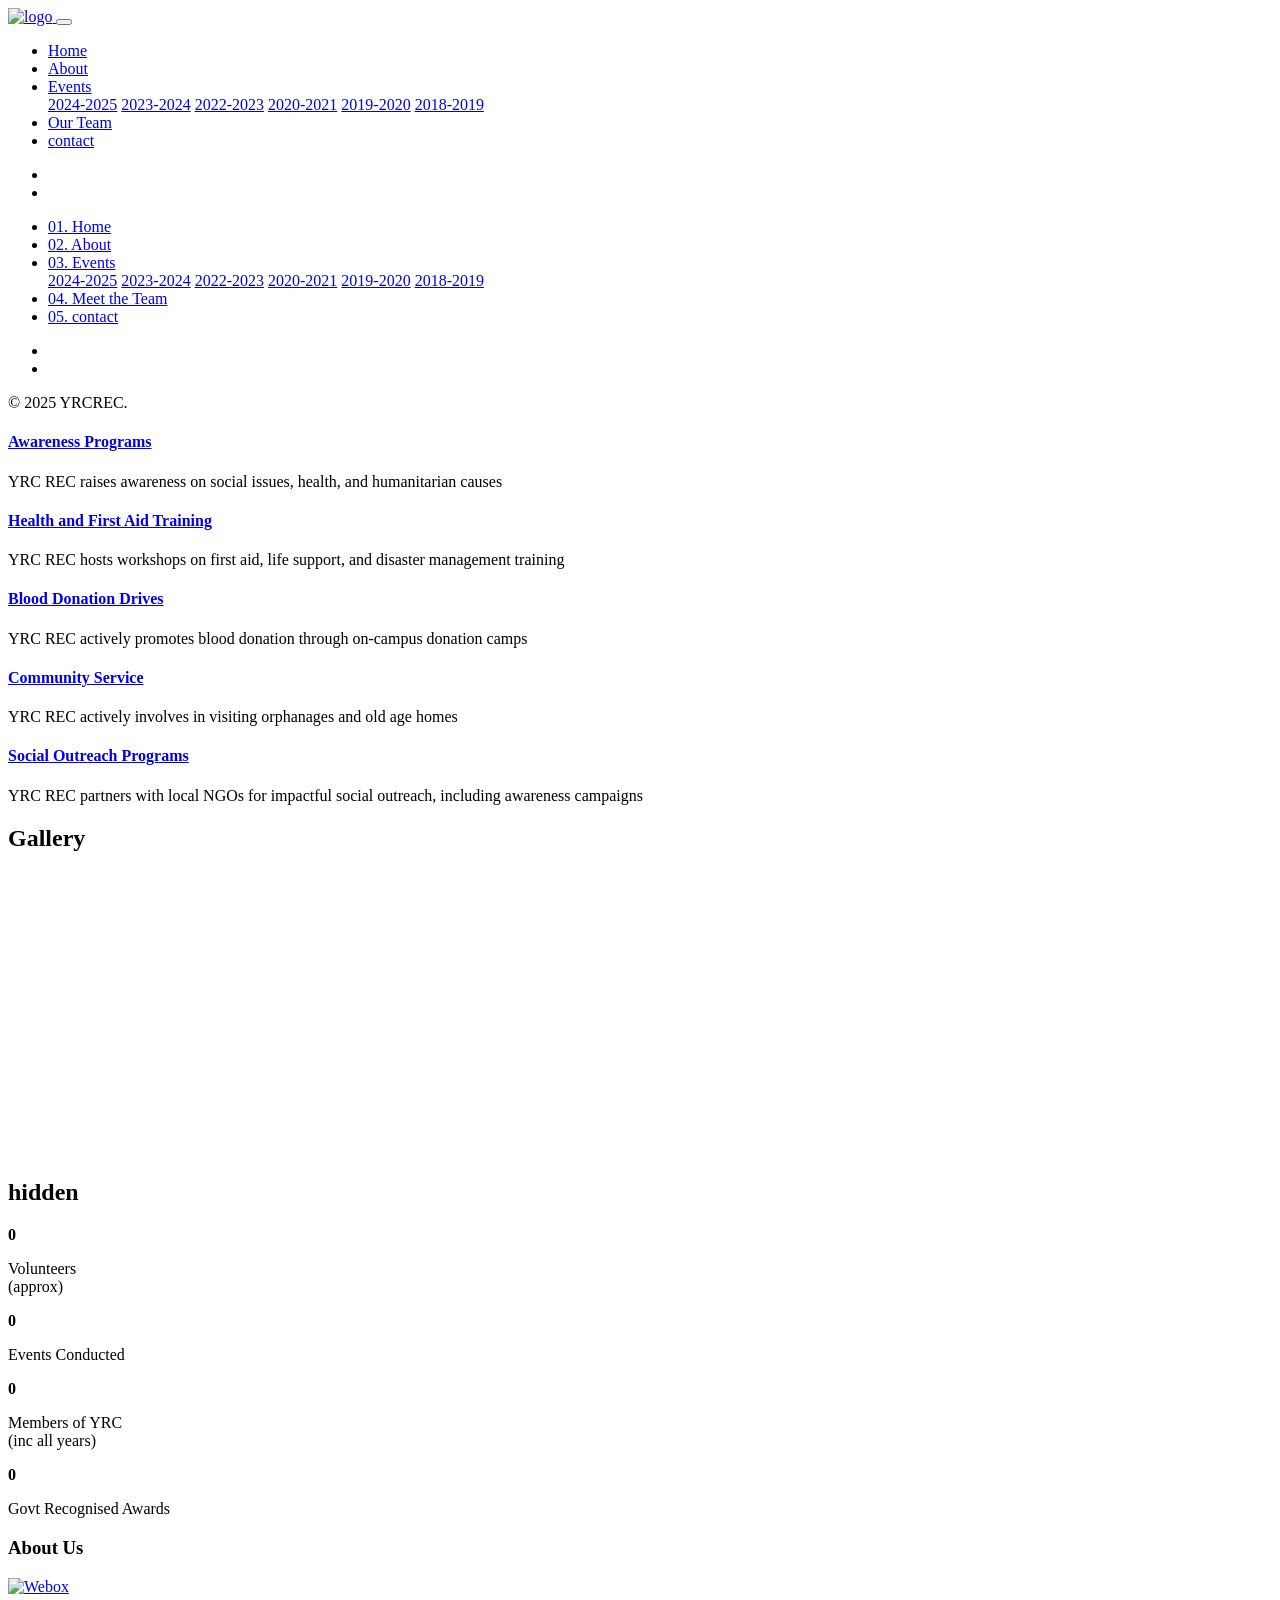
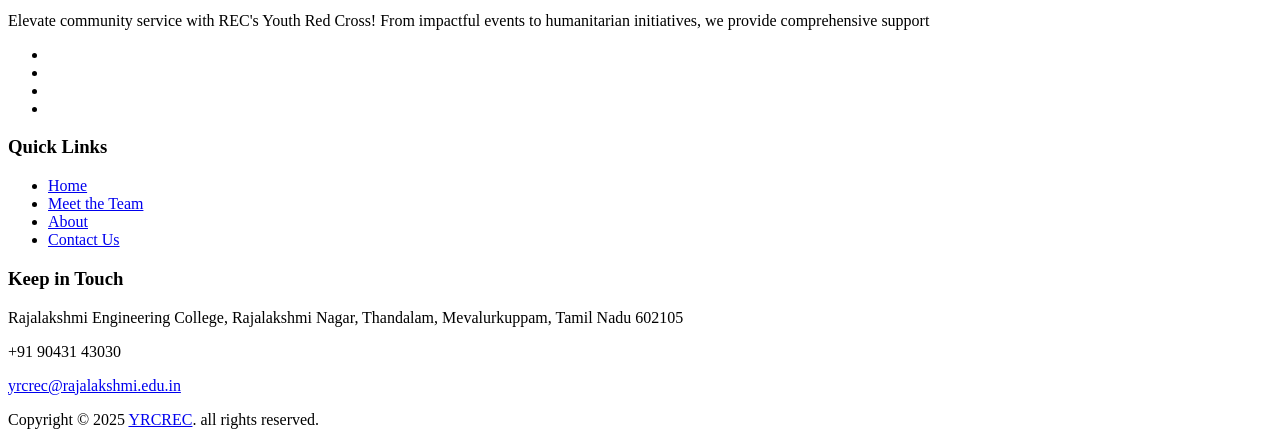
==== site - Copy/index.html @ 82b31b7a "Updated team info in team page and removed office bearers section from home page" ====
<!DOCTYPE html>
<html lang="en">

<head>
    <meta charset="utf-8">
    <meta name="viewport" content="width=device-width, initial-scale=1, shrink-to-fit=no">
    <title>YRC REC</title>
    <link rel="stylesheet" type="text/css" href="css/bootstrap.min.css">
    <link rel="stylesheet" type="text/css" href="css/font-awesome.min.css">
    <link rel="stylesheet" type="text/css" href="css/animate.min.css">
    <link rel="stylesheet" href="css/owl.carousel.min.css">
    <link rel="stylesheet" href="css/cubeportfolio.min.css">
    <link rel="stylesheet" href="css/jquery.fancybox.min.css">
    <link rel="stylesheet" type="text/css" href="css/settings.css">
    <link rel="stylesheet" type="text/css" href="css/style.css">

    <link rel="icon" href="images/favicon.png">
</head>

<body>
    <a href="javascript:void(0)" class="scrollToTop"><i class="fa fa-angle-up"></i></a>

    <!--Loader-->
    <div class="loader">
        <div class="spinner centered">
            <div class="spinner-container container1">
                <div class="circle1"></div>
                <div class="circle2"></div>
                <div class="circle3"></div>
                <div class="circle4"></div>
            </div>
            <div class="spinner-container container2">
                <div class="circle1"></div>
                <div class="circle2"></div>
                <div class="circle3"></div>
                <div class="circle4"></div>
            </div>
        </div>
    </div>
    <!--Loader ends-->


    <!-- header -->
    <header class="site-header">
        <nav class="navbar navbar-expand-lg transparent-bg-dark">
            <div class="container">
                <a class="navbar-brand" href="index.html">
                    <img src="images/logo.png" alt="logo">
                </a>
                <button class="navbar-toggler navbar-toggler-right collapsed" type="button" data-toggle="collapse" data-target="#wenav">
            <span> </span>
            <span> </span>
            <span> </span>
         </button>
                <div class="collapse navbar-collapse" id="wenav">
                    <ul class="navbar-nav ml-auto">
                        <li class="nav-item">
                            <a class="nav-link" href="index.html">Home</a>
                        </li>
                        <li class="nav-item">
                            <a class="nav-link" href="about.html">About</a>
                        </li>

                        <li class="nav-item dropdown">
                            <a class="nav-link dropdown-toggle" href="javascript:void(0)" data-toggle="dropdown" aria-haspopup="true" aria-expanded="false">
                  Events
                  </a>
                            <div class="dropdown-menu">
                                <a class="dropdown-item" href="2024-2025.html">2024-2025</a>
                                <a class="dropdown-item" href="2023-2024.html">2023-2024</a>
                                <a class="dropdown-item" href="2022-2023.html">2022-2023</a>
                                <a class="dropdown-item" href="2020-2021.html">2020-2021</a>
                                <a class="dropdown-item" href="2019-2020.html">2019-2020</a>
                                <a class="dropdown-item" href="2018-2019.html">2018-2019</a>


                            </div>
                        </li>
                        <li class="nav-item">
                            <a class="nav-link" href="team.html">Our Team</a>
                        </li>
                        <li class="nav-item">
                            <a class="nav-link" href="contact.html">contact</a>
                        </li>
                    </ul>
                </div>

                <div class="nav-social">
                    <ul class="social_icon black noborder">
                        <li><a class="insta" href="https://www.instagram.com/yrcrec?utm_source=ig_web_button_share_sheet&igsh=ZDNlZDc0MzIxNw=="><i class="fa fa-instagram"></i> </a> </li>
                        <li><a class="facebook" href="https://www.linkedin.com/company/youth-red-cross/mycompany/"><i class="fa fa-linkedin"></i> </a> </li>

                    </ul>
                </div>
            </div>

            <!--side menu open button-->
            <a href="javascript:void(0)" class="d-none d-lg-inline-block sidemenu_btn" id="sidemenu_toggle">
                <span></span> <span></span> <span></span>
            </a>
        </nav>
        <!-- side menu -->
        <div class="side-menu">
            <div class="inner-wrapper">
                <span class="btn-close" id="btn_sideNavClose"><i></i><i></i></span>

                <nav class="side-nav w-100">
                    <ul class="navbar-nav">
                        <li class="nav-item">
                            <a class="nav-link" href="index.html"> <span> 01.</span> Home</a>
                        </li>
                        <li class="nav-item">
                            <a class="nav-link" href="about.html"> <span> 02.</span> About</a>
                        </li>


                        <li class="nav-item dropdown">
                            <a class="nav-link dropdown-toggle" href="javascript:void(0)" data-toggle="dropdown" aria-haspopup="true" aria-expanded="false">
                                <span> 03.</span> Events
                            </a>
                            <div class="dropdown-menu">
                                <a class="dropdown-item" href="2024-2025.html">2024-2025</a>
                                <a class="dropdown-item" href="2023-2024.html">2023-2024</a>
                                <a class="dropdown-item" href="2022-2023.html">2022-2023</a>
                                <a class="dropdown-item" href="2020-2021.html">2020-2021</a>
                                <a class="dropdown-item" href="2019-2020.html">2019-2020</a>
                                <a class="dropdown-item" href="2018-2019.html">2018-2019</a>

                            </div>
                        </li>
                        <li class="nav-item">
                            <a class="nav-link" href="team.html"> <span> 04.</span> Meet the Team</a>
                        </li>
                        <li class="nav-item">
                            <a class="nav-link" href="contact.html"> <span> 05.</span> contact</a>
                        </li>
                    </ul>
                </nav>
                <div class="side-footer w-100">
                    <ul class="social-icons-simple white top40">
                        <li><a class="facebook" href="https://www.instagram.com/yrcrec?utm_source=ig_web_button_share_sheet&igsh=ZDNlZDc0MzIxNw=="><i class="fa fa-instagram"></i> </a> </li>
                        <li><a class="twitter" href="https://www.linkedin.com/company/youth-red-cross/mycompany/"><i class="fa fa-linkedin"></i> </a> </li>
                    </ul>
                    <p class="darkcolor">&copy; 2025 YRCREC.</p>
                </div>
            </div>
        </div>
        <a id="close_side_menu" href="javascript:void(0);"></a>
    </header>
    <!--Header ends-->


    <!--Main Slider-->
    <section id="ourhome">
        <div id="revo_main_wrapper" class="rev_slider_wrapper fullwidthbanner-container" data-alias="classic4export" style="margin:0px auto;background-color:transparent;padding:0px;margin-top:0px;margin-bottom:0px;">
            <!-- START REVOLUTION SLIDER 5.4.1 fullwidth mode -->
            <div id="rev_arrows" class="rev_slider fullwidthabanner" style="display:none;" data-version="5.4.1">
                <ul>
                    <!-- SLIDE  -->
                    <li data-index="rs-first" data-transition="fadeout" data-slotamount="default" data-hideafterloop="0" data-hideslideonmobile="off" data-easein="Power4.easeInOut" data-easeout="Power4.easeInOut" data-masterspeed="2000" data-thumb="images/banner-light.jpg"
                        data-rotate="0" data-fstransition="fade" data-fsmasterspeed="1500" data-fsslotamount="7" data-saveperformance="off">
                        <!-- MAIN IMAGE -->
                        <img src="images/banner-1.jpg" alt="" data-bgposition="center center" data-bgfit="cover" data-bgrepeat="no-repeat" data-bgparallax="10" class="rev-slidebg" data-no-retina>



                        <!-- LAYER NR. 2 -->
                        <div class="tp-caption tp-resizeme" data-x="['center','center','center','center']" data-hoffset="['0','0','0','0']" data-y="['middle','middle','middle','middle']" data-voffset="['0','0','0','0']" data-width="none" data-height="none" data-type="text" data-textAlign="['center','center','center','center']"
                            data-responsive_offset="on" data-start="1500" data-frames='[{"from":"y:[100%];z:0;rX:0deg;rY:0;rZ:0;sX:1;sY:1;skX:0;skY:0;opacity:0;",
                           "mask":"x:0px;y:[100%];s:inherit;e:inherit;",
                           "speed":1500,"to":"o:1;","delay":0,"ease":"Power4.easeInOut"},
                           {"delay":"wait","speed":1000,"to":"y:[100%];",
                           "mask":"x:inherit;y:inherit;s:inherit;e:inherit;","ease":"Power2.easeInOut"}]'>
                            <h1 class="text-capitalize fontbold darkcolor text-center" style="color: #8D1606;">YOUTH RED CROSS</h1>
                        </div>


                        <!-- LAYER NR. 3 -->
                        <div class="tp-caption tp-resizeme" data-x="['center','center','center','center']" data-hoffset="['0','0','0','0']" data-y="['middle','middle','middle','middle']" data-voffset="['70','70','70','70']" data-width="none" data-height="none" data-whitespace="nowrap"
                            data-type="text" data-textAlign="['center','center','center','center']" data-responsive_offset="on" data-start="2000" data-frames='[{"from":"y:[100%];z:0;rX:0deg;rY:0;rZ:0;sX:1;sY:1;skX:0;skY:0;opacity:0;",
                           "mask":"x:0px;y:[100%];s:inherit;e:inherit;",
                           "speed":1500,"to":"o:1;","delay":0,"ease":"Power4.easeInOut"},
                           {"delay":"wait","speed":1000,"to":"y:[100%];",
                           "mask":"x:inherit;y:inherit;s:inherit;e:inherit;","ease":"Power2.easeInOut"}]'>
                            <h4 class="darkcolor font-light text-center">
                                at <strong>Rajalakshmi Engineering College</strong> is devoted to fostering compassion <br> and instilling humanitarian values, aiming for a positive impact on society.
                            </h4>
                        </div>



                </ul>
            </div>
        </div>
    </section>
    <!--Main Slider ends -->

    <!--Some Services-->
    <div class="container">
        <div class="row">
            <div class="col-md-12">
                <div id="services-slider" class="owl-carousel">
                    <div class="item">
                        <div class="service-box">
                            <span class="bottom25"><i class="fa fa-clipboard"></i></span>
                            <h4 class="bottom10"><a href="javascript:void(0)">Awareness Programs</a></h4>
                            <p>YRC REC raises awareness on social issues, health, and humanitarian causes</p>
                        </div>
                    </div>
                    <div class="item">
                        <div class="service-box">
                            <span class="bottom25"><i class="fa fa-medkit"></i></span>
                            <h4 class="bottom10"><a href="javascript:void(0)">Health and First Aid Training</a></h4>
                            <p>YRC REC hosts workshops on first aid, life support, and disaster management training</p>
                        </div>
                    </div>
                    <div class="item">
                        <div class="service-box">
                            <span class="bottom25"><i class="fa fa-hospital-o"></i></span>
                            <h4 class="bottom10"><a href="javascript:void(0)">Blood Donation Drives</a></h4>
                            <p>YRC REC actively promotes blood donation through on-campus donation camps</p>
                        </div>
                    </div>
                    <div class="item">
                        <div class="service-box">
                            <span class="bottom25"><i class="fa fa-users "></i></span>
                            <h4 class="bottom10"><a href="javascript:void(0)">Community Service</a></h4>
                            <p>YRC REC actively involves in visiting orphanages and old age homes
                            </p>
                        </div>
                    </div>
                    <div class="item">
                        <div class="service-box">
                            <span class="bottom25"><i class="fa fa-globe"></i></span>
                            <h4 class="bottom10"><a href="javascript:void(0)">Social Outreach Programs </a></h4>
                            <p>YRC REC partners with local NGOs for impactful social outreach, including awareness campaigns</p>
                        </div>
                    </div>
                </div>
            </div>
        </div>
    </div>
    <!--Some Services ends-->




    <!--Paralax Background -->
    <!-- <section id="parallax-bg" class="parallax-one parallaxie">
   <div class="container">
      <div class="row">
         <div class="col-md-12 text-center wow bounceIn">
            <p class="bottom10 whitecolor">YRC at Rajalakshmi Engineering College is the place to be!</p>
            <h1 class="bottom25 whitecolor font-light2">Grab your spot, hit register, and let’s turn kindness into a lifestyle</h1>
            <a href="https://forms.gle/EpjjAxh7BPbQkypX8" class="btn_common white_transparent">Register Now</a>
         </div>
      </div>
   </div>
</section> -->
    <!--Paralax Backgroun ends -->


    <!-- Gallery -->
    <section id="gallery" class="padding">
        <div class="container">
            <div class="row">
                <div class="col-sm-12 text-center">
                    <h2 class="heading heading_space darkcolor wow fadeIn" data-wow-delay="300ms">Gallery<span class="divider-center"></span></h2>
                </div>
            </div>
            <div id="projects" class="cbp">
                <div class="cbp-item digital">
                    <img src="images/gallery-box1.jpg" alt="">
                    <div class="overlay center-block text-center">
                        <a href="images/gallery-box1.jpg" class="opens" data-fancybox="gallery"> <i class="fa fa-search-plus"></i></a>
                    </div>
                </div>
                <div class="cbp-item digital design">
                    <img src="images/gallery-box2.jpg" alt="">
                    <div class="overlay center-block text-center">
                        <a href="images/gallery-box2.jpg" class="opens" data-fancybox="gallery"> <i class="fa fa-search-plus"></i></a>
                    </div>
                </div>
                <div class="cbp-item digital">
                    <img src="images/gallery-box3.jpg" alt="">
                    <div class="overlay center-block">
                        <div class="centered text-center">
                            <a href="images/gallery-box3.jpg" class="opens" data-fancybox="gallery"> <i class="fa fa-search-plus"></i></a>
                        </div>
                    </div>
                </div>
                <div class="cbp-item graphics design">
                    <img src="images/gallery-box4.jpg" alt="">
                    <div class="overlay center-block text-center">
                        <a href="images/gallery-box4.jpg" class="opens" data-fancybox="gallery"> <i class="fa fa-search-plus"></i></a>
                    </div>
                </div>
                <div class="cbp-item brand graphics">
                    <img src="images/gallery-box5.jpg" alt="">
                    <div class="overlay center-block text-center">
                        <a href="images/gallery-box5.jpg" class="opens" data-fancybox="gallery"> <i class="fa fa-search-plus"></i></a>
                    </div>
                </div>
                <div class="cbp-item graphics">
                    <img src="images/gallery-box6.jpg" alt="">
                    <div class="overlay center-block text-center">
                        <a href="images/gallery-box6.jpg" class="opens" data-fancybox="gallery"> <i class="fa fa-search-plus"></i></a>
                    </div>
                </div>
                <div class="cbp-item brand">
                    <img src="images/gallery-box7.jpg" alt="">
                    <div class="overlay center-block text-center">
                        <a href="images/gallery-box7.jpg" class="opens" data-fancybox="gallery"> <i class="fa fa-search-plus"></i></a>
                    </div>
                </div>
                <div class="cbp-item digital brand">
                    <img src="images/gallery-box8.jpg" alt="">
                    <div class="overlay center-block text-center">
                        <a href="images/gallery-box8.jpg" class="opens" data-fancybox="gallery"> <i class="fa fa-search-plus"></i></a>
                    </div>
                </div>
                <div class="cbp-item digital">
                    <img src="images/gallery-box9.png" alt="">
                    <div class="overlay center-block text-center">
                        <a href="images/gallery-box9.png" class="opens" data-fancybox="gallery"> <i class="fa fa-search-plus"></i></a>
                    </div>
                </div>
                <div class="cbp-item digital design">
                    <img src="images/gallery-box10.jpg" alt="">
                    <div class="overlay center-block text-center">
                        <a href="images/gallery-box10.jpg" class="opens" data-fancybox="gallery"> <i class="fa fa-search-plus"></i></a>
                    </div>
                </div>
                <div class="cbp-item digital">
                    <img src="images/gallery-box11.jpg" alt="">
                    <div class="overlay center-block">
                        <div class="centered text-center">
                            <a href="images/gallery-box11.jpg" class="opens" data-fancybox="gallery"> <i class="fa fa-search-plus"></i></a>
                        </div>
                    </div>
                </div>
                <div class="cbp-item graphics design">
                    <img src="images/gallery-box12.jpg" alt="">
                    <div class="overlay center-block text-center">
                        <a href="images/gallery-box12.jpg" class="opens" data-fancybox="gallery"> <i class="fa fa-search-plus"></i></a>
                    </div>
                </div>
                <div class="cbp-item brand graphics">
                    <img src="images/gallery-box13.jpg" alt="">
                    <div class="overlay center-block text-center">
                        <a href="images/gallery-box13.jpg" class="opens" data-fancybox="gallery"> <i class="fa fa-search-plus"></i></a>
                    </div>
                </div>
                <div class="cbp-item graphics">
                    <img src="images/gallery-box14.jpg" alt="">
                    <div class="overlay center-block text-center">
                        <a href="images/gallery-box14.jpg" class="opens" data-fancybox="gallery"> <i class="fa fa-search-plus"></i></a>
                    </div>
                </div>
                <div class="cbp-item brand">
                    <img src="images/gallery-box15.jpg" alt="">
                    <div class="overlay center-block text-center">
                        <a href="images/gallery-box15.jpg" class="opens" data-fancybox="gallery"> <i class="fa fa-search-plus"></i></a>
                    </div>
                </div>
                <div class="cbp-item digital brand">
                    <img src="images/gallery-box16.jpg" alt="">
                    <div class="overlay center-block text-center">
                        <a href="images/gallery-box16.jpg" class="opens" data-fancybox="gallery"> <i class="fa fa-search-plus"></i></a>
                    </div>
                </div>
            </div>
        </div>
    </section>
    <!-- Gallery -->


    <!--Fun Facts-->
    <section id="bg-counters" class="parallaxie padding">
        <div class="container">
            <h2 class="d-none">hidden</h2>
            <div class="row number-counters">
                <div class="col-md-3 col-sm-6 col-xs-6 counters-item text-center wow fadeInUp" data-wow-delay="300ms">
                    <i class="fa fa-users"></i>
                    <strong class="darkcolor" data-to="600">0</strong>
                    <p class="darkcolor">Volunteers<br>(approx)</p>
                </div>
                <div class="col-md-3 col-sm-6 col-xs-6 counters-item text-center wow fadeInUp" data-wow-delay="400ms">
                    <i class="fa fa-calendar"></i>
                    <strong class="darkcolor" data-to="72">0</strong>
                    <p class="darkcolor">Events Conducted</p>
                </div>
                <div class="col-md-3 col-sm-6 col-xs-6 counters-item text-center wow fadeInUp" data-wow-delay="500ms">
                    <i class="fa fa-clock-o"></i>
                    <strong class="darkcolor" data-to="107">0</strong>
                    <p class="darkcolor">Members of YRC <br> (inc all years)</p>
                </div>
                <div class="col-md-3 col-sm-6 col-xs-6 counters-item text-center wow fadeInUp" data-wow-delay="600ms">
                    <i class="fa fa-trophy"></i>
                    <strong class="darkcolor" data-to="2">0</strong>
                    <p class="darkcolor">Govt Recognised Awards</p>
                </div>
            </div>
        </div>
    </section>
    <!--Fun Facts-->


    <!-- Team -->
    <!-- <section id="our-team" class="padding bg_light">
   <div class="container">
      <div class="row">
         <div class="col-md-12 text-center wow fadeIn" data-wow-delay="300ms">
            <h2 class="heading heading_space darkcolor"><span>YRC REC </span> Office Bearers <span class="divider-center"></span></h2>
         </div>
      </div>
      <div id="team_slider" class="owl-carousel">
         <div class="item">
            <div class="team-box firstcolor">
               <div class="image">
                  <img src="images/Team Members/Raj Kumar.png" alt="">
                  <div class="overlay center-block">
                     
                  </div>
               </div>
               <div class="team-content darkcolor">
                  <h3>Dr.M.Rajkumar</h3>
                  <p class="nomargin">Program Officer</p>
               </div>
            </div>
         </div>
         <div class="item">
            <div class="team-box secondcolor">
               <div class="image">
                  <img src="images/Team Members/Shakthi Poorani.png" alt="">
                  <div class="overlay center-block">
                     <ul class="social_icon whitebg">
                       
                       
                     </ul>
                  </div>
               </div>
               <div class="team-content darkcolor">
                  <h3>Shakthi Poorani R</h3>
                  <p class="nomargin">Head of Operation</p>
               </div>
            </div>
         </div>
         <div class="item">
            <div class="team-box firstcolor">
               <div class="image">
                  <img src="images/Team Members/Dheva Prasath.png" alt="">
                  <div class="overlay center-block">
                     <ul class="social_icon whitebg">
                      
                     </ul>
                  </div>
               </div>
               <div class="team-content darkcolor">
                  <h3>Dheva Prasath D</h3>
                  <p class="nomargin">Head of Media Relation</p>
               </div>
            </div>
         </div>
         <div class="item">
            <div class="team-box secondcolor">
               <div class="image">
                  <img src="images/Team Members/Varshini.png" alt="">
                  <div class="overlay center-block">
                     <ul class="social_icon whitebg">

                       
                     </ul>
                  </div>
               </div>
               <div class="team-content darkcolor">
                  <h3>Varshini</h3>
                  <p class="nomargin">President</p>
               </div>
            </div>
         </div>
         <div class="item">
            <div class="team-box secondcolor">
               <div class="image">
                  <img src="images/Team Members/Tejash.png" alt="">
                  <div class="overlay center-block">
                     <ul class="social_icon whitebg">

                       
                     </ul>
                  </div>
               </div>
               <div class="team-content darkcolor">
                  <h3>Tejash</h3>
                  <p class="nomargin">Vice President</p>
               </div>
            </div>
         </div>
         <div class="item">
            <div class="team-box secondcolor">
               <div class="image">
                  <img src="images/Team Members/Joni Christel.png" alt="">
                  <div class="overlay center-block">
                     <ul class="social_icon whitebg">

                       
                     </ul>
                  </div>
               </div>
               <div class="team-content darkcolor">
                  <h3>Joni Christel</h3>
                  <p class="nomargin">Secretary</p>
               </div>
            </div>
         </div>
         <div class="item">
            <div class="team-box thirdcolor">
               <div class="image">
                  <img src="images/Team Members/Kathiyan.png" alt="">
                  <div class="overlay center-block">
                     <ul class="social_icon whitebg">
                        
                     </ul>
                  </div>
               </div>
               <div class="team-content darkcolor">
                  <h3>Kathiyan T</h3>
                  <p class="nomargin">Event Management Head</p>
               </div>
            </div>
         </div>
         <div class="item">
            <div class="team-box secondcolor">
               <div class="image">
                  <img src="images/Team Members/Hemavathy.png" alt="">
                  <div class="overlay center-block">
                     <ul class="social_icon whitebg">

                       
                     </ul>
                  </div>
               </div>
               <div class="team-content darkcolor">
                  <h3>Hemavathy</h3>
                  <p class="nomargin">Treasurer</p>
               </div>
            </div>
         </div>
      </div>
   </div>
</section> -->
    <!-- Team ends -->




    <!--FOOTER-->
    <footer class="padding-top">
        <div class="container">
            <div class="row">
                <div class="col-md-4 col-sm-12 footer_panel heading_space wow fadeIn" data-wow-delay="300ms">
                    <h3 class="heading bottom30">About Us<span class="divider-left"></span></h3>
                    <a href="index-classic.html" class="footer_logo bottom25"><img src="images/logo-white.png" alt="Webox"></a>
                    <p>Elevate community service with REC's Youth Red Cross! From impactful events to humanitarian initiatives, we provide comprehensive support</p>
                    <ul class="social_icon top25">
                        <li><a href="https://www.instagram.com/yrcrec?utm_source=ig_web_button_share_sheet&igsh=ZDNlZDc0MzIxNw=="><i class="fa fa-instagram"></i></a></li>
                        <li><a href=" https://wa.me/9360208382"><i class="fa fa-whatsapp"></i></a></li>
                        <li><a href="https://www.linkedin.com/company/youth-red-cross/mycompany/"><i class="fa fa-linkedin"></i></a></li>
                        <li><a href="mailto:yrcrec@rajalakshmi.edu.in"><i class="fa fa-envelope-o"></i></a></li>

                    </ul>
                </div>
                <div class="col-md-4 col-sm-12 footer_panel heading_space wow fadeIn" data-wow-delay="350ms">
                    <h3 class="heading bottom30">Quick Links<span class="divider-left"></span></h3>
                    <div class="row">
                        <div class="col-md-12 col-xs-12">
                            <ul class="links">
                                <li><a href="index.html">Home</a></li>
                                <li><a href="team.html">Meet the Team</a></li>
                                <li><a href="about.html">About</a></li>
                                <li><a href="contact.html">Contact Us</a></li>
                            </ul>
                        </div>
                    </div>
                </div>
                <div class="col-md-4 col-sm-12 footer_panel heading_space wow fadeIn" data-wow-delay="400ms">
                    <h3 class="heading bottom30">Keep in Touch <span class="divider-left"></span></h3>
                    <p class=" address"><i class="fa fa-map-marker"></i>Rajalakshmi Engineering College, Rajalakshmi Nagar, Thandalam, Mevalurkuppam, Tamil Nadu 602105</p>
                    <p class=" address"><i class="fa fa-phone"></i>+91 90431 43030</p>
                    <p class=" address"><i class="fa fa-envelope-o"></i><a href="mailto:yrcrec@rajalakshmi.edu.in">yrcrec@rajalakshmi.edu.in</a></p>
                </div>
            </div>
        </div>
    </footer>
    <div class="copyright">
        <div class="container">
            <div class="row">
                <div class="col-md-12 text-center wow fadeInUp" data-wow-delay="300ms">
                    <p>Copyright &copy; 2025 <a href="javascript:void(0)">YRCREC</a>. all rights reserved.</p>
                </div>
            </div>
        </div>
    </div>
    <!--FOOTER ends-->


    <!-- jQuery first, then Popper.js, then Bootstrap JS -->
    <script src="https://code.jquery.com/jquery-3.3.1.min.js"></script>

    <!--Bootstrap Core-->
    <script src="js/popper.min.js"></script>
    <script src="js/bootstrap.min.js"></script>

    <!--to view items on reach-->
    <script src="js/jquery.appear.js"></script>

    <!--Equal-Heights-->
    <script src="js/jquery.matchHeight-min.js"></script>

    <!--Owl Slider-->
    <script src="js/owl.carousel.min.js"></script>

    <!--number counters-->
    <script src="js/jquery-countTo.js"></script>

    <!--Parallax Background-->
    <script src="js/parallaxie.js"></script>

    <!--Cubefolio Gallery-->
    <script src="js/jquery.cubeportfolio.min.js"></script>

    <!--FancyBox popup-->
    <script src="js/jquery.fancybox.min.js"></script>

    <!--Morphing Text-->
    <script src="js/morphext.min.js"></script>

    <!--Particles-->
    <script src="js/particles.min.js"></script>

    <!--WOw animations-->
    <script src="js/wow.min.js"></script>

    <!--Revolution SLider-->
    <script src="js/revolution/jquery.themepunch.tools.min.js"></script>
    <script src="js/revolution/jquery.themepunch.revolution.min.js"></script>
    <!-- SLIDER REVOLUTION 5.0 EXTENSIONS  (Load Extensions only on Local File Systems !  The following part can be removed on Server for On Demand Loading) -->
    <script src="js/revolution/extensions/revolution.extension.actions.min.js"></script>
    <script src="js/revolution/extensions/revolution.extension.carousel.min.js"></script>
    <script src="js/revolution/extensions/revolution.extension.kenburn.min.js"></script>
    <script src="js/revolution/extensions/revolution.extension.layeranimation.min.js"></script>
    <script src="js/revolution/extensions/revolution.extension.migration.min.js"></script>
    <script src="js/revolution/extensions/revolution.extension.navigation.min.js"></script>
    <script src="js/revolution/extensions/revolution.extension.parallax.min.js"></script>
    <script src="js/revolution/extensions/revolution.extension.slideanims.min.js"></script>
    <script src="js/revolution/extensions/revolution.extension.video.min.js"></script>

    <script src="js/functions.js"></script>

</body>

</html>
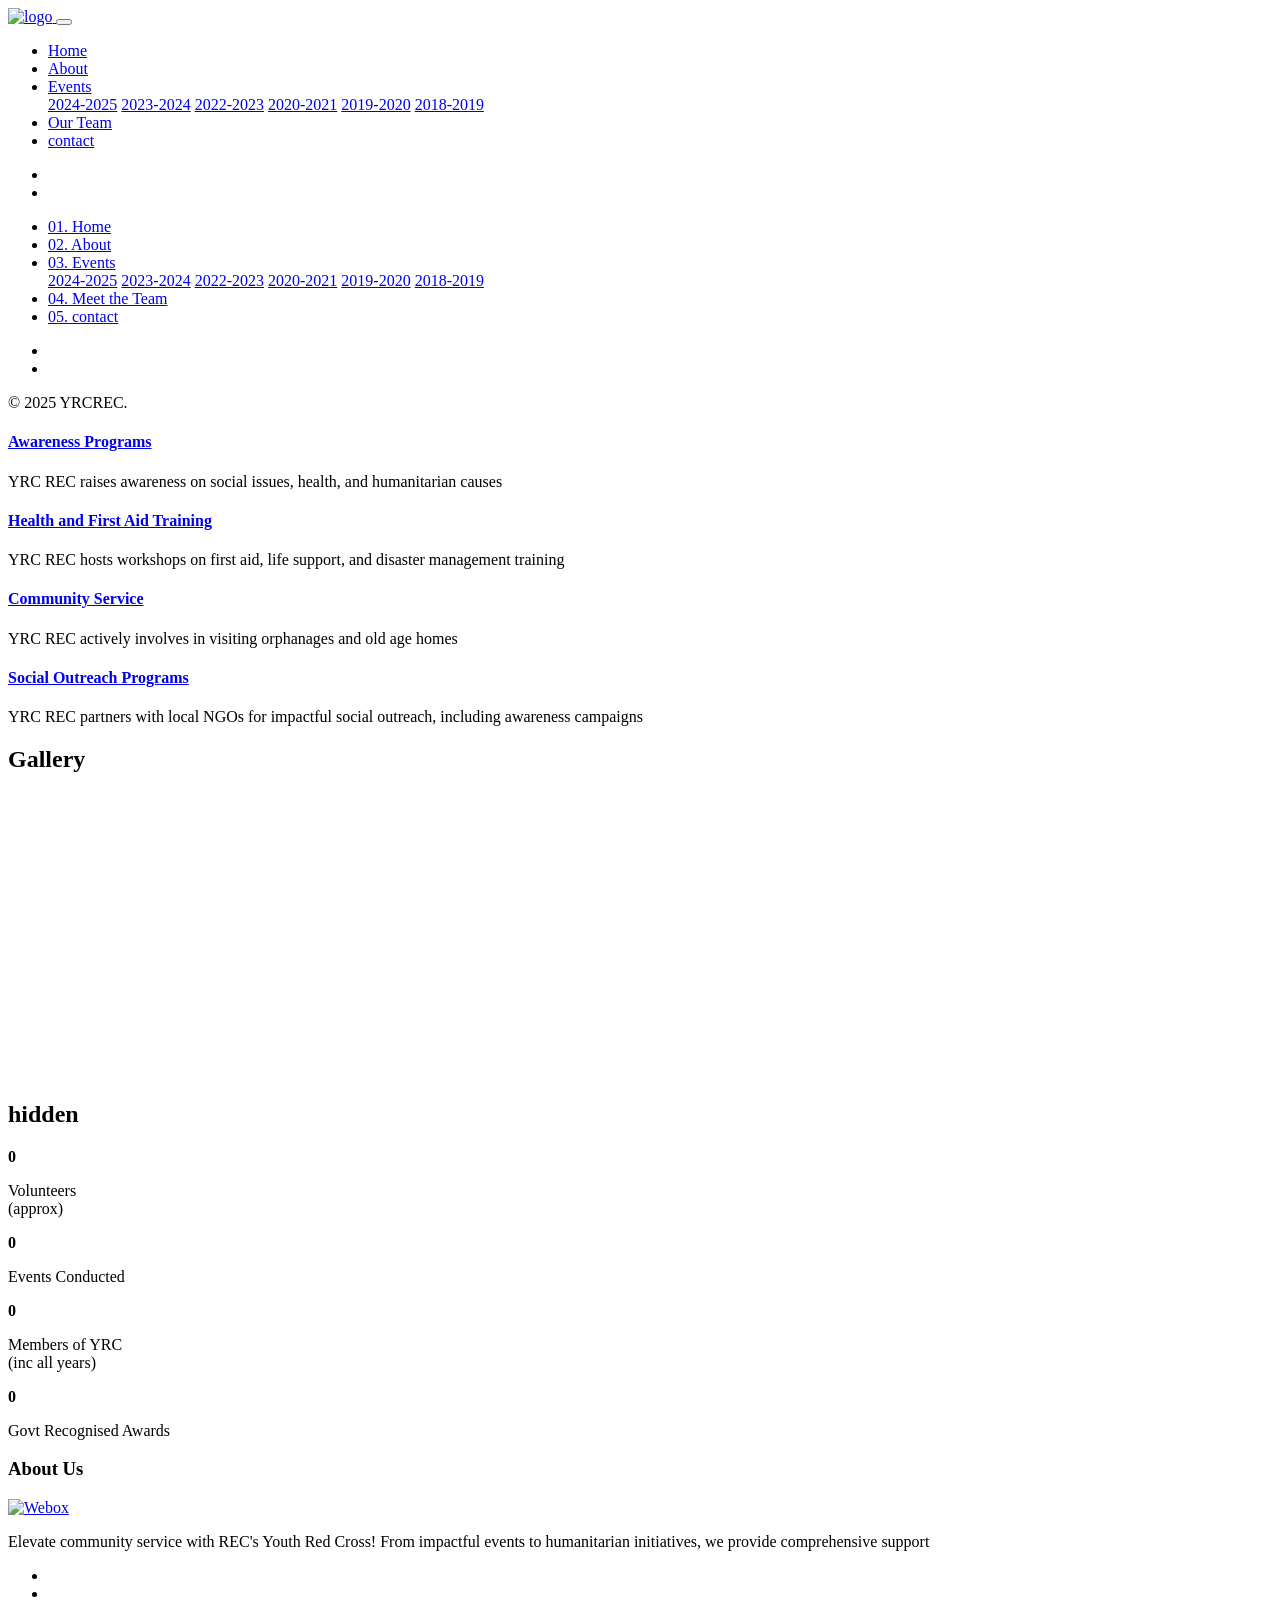
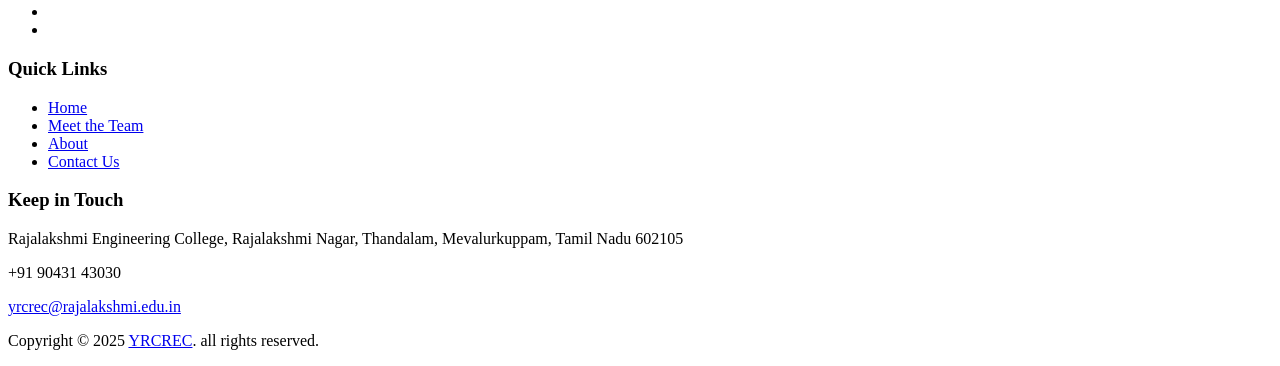
==== commit 48600d35: "siva" ====
--- a/site - Copy/index.html
+++ b/site - Copy/index.html
@@ -216,13 +216,6 @@
                     </div>
                     <div class="item">
                         <div class="service-box">
-                            <span class="bottom25"><i class="fa fa-hospital-o"></i></span>
-                            <h4 class="bottom10"><a href="javascript:void(0)">Blood Donation Drives</a></h4>
-                            <p>YRC REC actively promotes blood donation through on-campus donation camps</p>
-                        </div>
-                    </div>
-                    <div class="item">
-                        <div class="service-box">
                             <span class="bottom25"><i class="fa fa-users "></i></span>
                             <h4 class="bottom10"><a href="javascript:void(0)">Community Service</a></h4>
                             <p>YRC REC actively involves in visiting orphanages and old age homes
